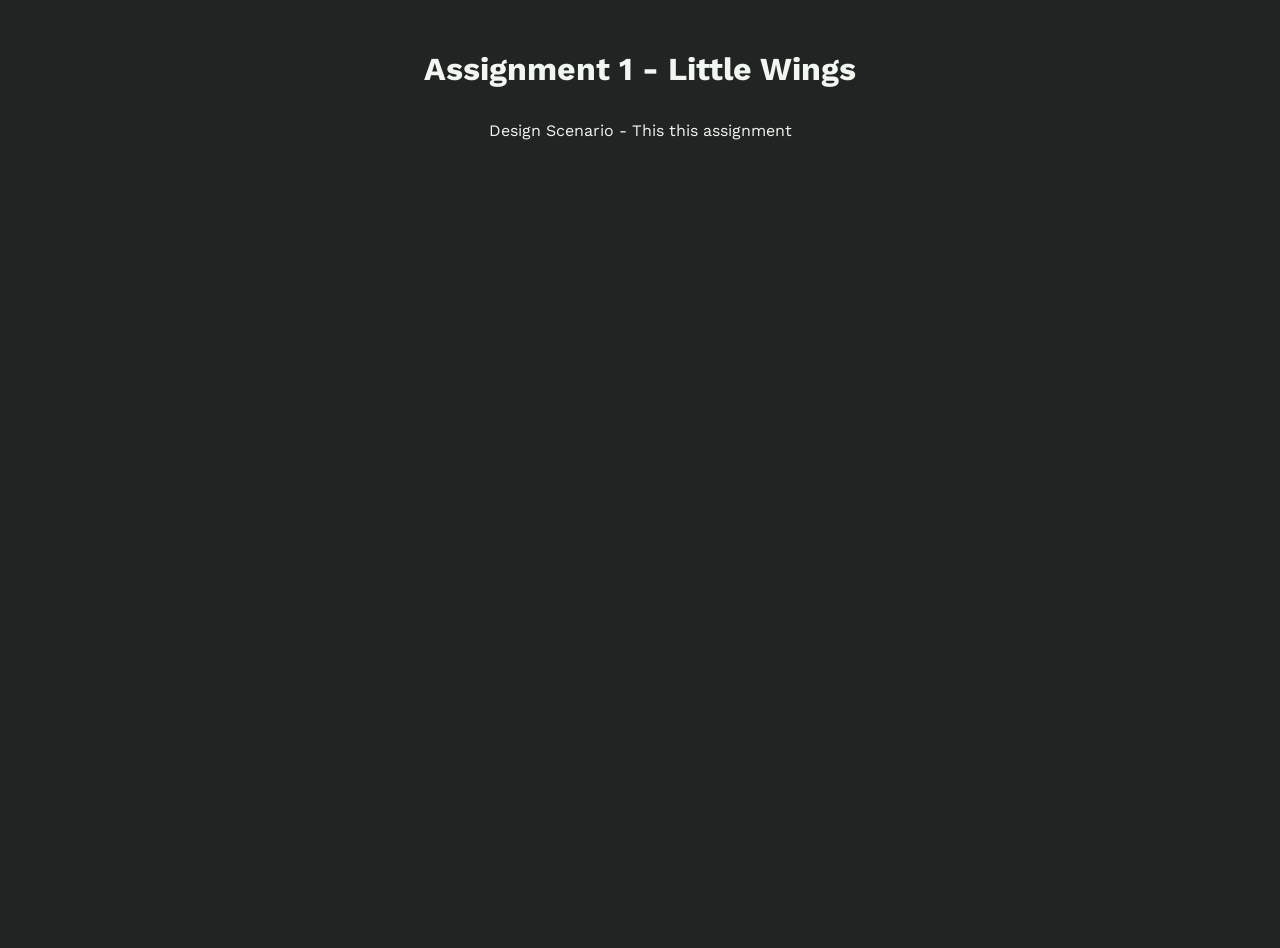
==== assignment1.html @ c6bada47 "changes" ====
<!doctype html>
<html lang="en">
<head>
    <meta charset="UTF-8">
    <meta name="viewport"
          content="width=device-width, user-scalable=no, initial-scale=1.0, maximum-scale=1.0, minimum-scale=1.0">
    <meta http-equiv="X-UA-Compatible" content="ie=edge">

    <link rel="stylesheet" href="reset.css">
    <link rel="stylesheet" href="style.css">
</head>
<body>

    <header>

        <h1>Assignment 1 - Little Wings</h1>

    <body> Design Scenario - This this assignment </body>
    </header>
---- style.css ----
/*!!!!!*/
/*add in your own font imports here*/
/*remember to update them in the rest of the CSS : eg the body selector*/
@import url('https://fonts.googleapis.com/css2?family=Work+Sans:ital,wght@0,100..900;1,100..900&display=swap');

/*!!!!!*/
/*change out, and/or add colours to the colour scheme*/
:root{
    /* basic 2-bit palette from 1bit Monitor Glow Palette by Polyducks */
    /* https://lospec.com/palette-list/1bit-monitor-glow */
    --colour-1: #222323;
    --colour-2: #f0f6f0;
    --clour-accent: #5b8c85;
}

/* this swaps the colour order to account for user's OS dark mode */
/*!!!!!*/
/*remember to update the colours here too to reflect the above changes*/
@media (prefers-color-scheme: dark) {
    :root{
        --colour-1: #f0f6f0;
        --colour-2: #222323;
        --color-accent:#8fc9c1;
    }
}


body {
    background-color: var(--colour-1);
    color: var(--colour-2);
    font-family: 'Work Sans', sans-serif;
    line-height: 1.5;
    padding: 1rem;
    display: flex;
    flex-direction: column;
    gap: 1rem;
}

a {
    text-underline-offset: 0.15em;
}

a:hover,
a:focus-visible {
    color: var(--clour-accent);
}

a:focus-visible {
    outline: 2px solid var(--clour-accent);
    outline-offset: 3px;
}

header {
    display: flex;
    flex-direction: column;
    align-items: center;
    gap: 0.25rem;
    text-align: center;
    margin-block-end: 3rem;
}

header h2 {
    font-weight: 400;
    opacity: 0.75;
}

.mainNavContainer {
    flex: 1;
    display: flex;
    justify-content: center;
    gap: 1rem;
}

nav {
    display: flex;
    flex-direction: column;
    min-width: fit-content;
    flex: 1;
    align-items: flex-end;
    gap:0.5rem;
}

nav a {
    text-decoration: underline;
    text-decoration-color: transparent;
    transition: text-decoration-color 0.15s ease;
}
nav a:hover, 
nav a:focus-visible {
    text-decoration-color: currentColor;
}

nav a[aria-current="page"] {
    font-weight: 600;
    text-decoration-color: currentColor;
}

main {
    display: flex;
    flex-direction: column;
    align-items: center;
    gap: 2.5rem;
    flex: 2;
    width: 100%;
    max-width: 80rch;
}

main section {
    width: 100%;
}

main section h3{
    font-size: 1.35rem;
    margin-block-end: 0.75rem;
    border-block-end: 1px solid var(--colour-1);
    padding-block-end: 0.35rem;
}

aside {
    visibility: hidden;
    flex: 1;
}

footer {
    display: flex;
    justify-content: center;
    margin-block-start: 3rem;
}

/*technique from Kevin Powell*/
/*https://youtu.be/CU8Plk-53RU?si=zMpP0Pfbg1SaXeDB&t=255*/
/*longer post about how this works and the * + * selector*/
/*https://alistapart.com/article/axiomatic-css-and-lobotomized-owls/*/
.prose > * + * {
    margin-block-start: var(--prose-flow, 1em);
}

/* breakpoints from Material Design Spec https://m3.material.io/foundations/layout/breakpoints/overview */
/* while sometimes mobile first is recommended, as we will be focused on desktop, we will start there */

/* assumed base sizing is large (1200–1599px) : desktop  */

/* extra-large breakpoint : desktop, ultrawide monitors */
@media (width > 1600px) {

}

/* expanded breakpoint : phone or tablet in landscape, desktop */
@media (width < 1200px) {
    header {
        margin-block-end: 2rem;
    }
    footer {
        margin-block-start: 2rem;
    }
}
/* medium breakpoint : tablet in portrait */
@media (width < 840px) {
    header {
        margin-block-end: 1rem;
    }
    .mainNavContainer {
        flex-direction: column;
        justify-content: flex-start;
        align-items: center;
    }
    nav {
        flex: 0;
        width: 100%;
        max-width: 80rch;
        justify-content: space-between;
        flex-direction: row;
    }
    main {
        flex: 1;
    }
    aside {
        flex: 0;
    }
    footer {
        margin-block-start: 1rem;
    }
}
/* compact breakpoint : phone in portrait */
@media (width < 600px) {

}

* {
    boxing-sizing: border-box;
}

body {
    min-height: 100vh;
}

h1,h2,h3,h4,h5,h6 {
    text-wrap: balance;
    max-width: 80rch;
}

p,li,figcaption {
    max-width: 80rch;
}

img,
picture,
video { 
    display: block;
    max-width: 100%;

}
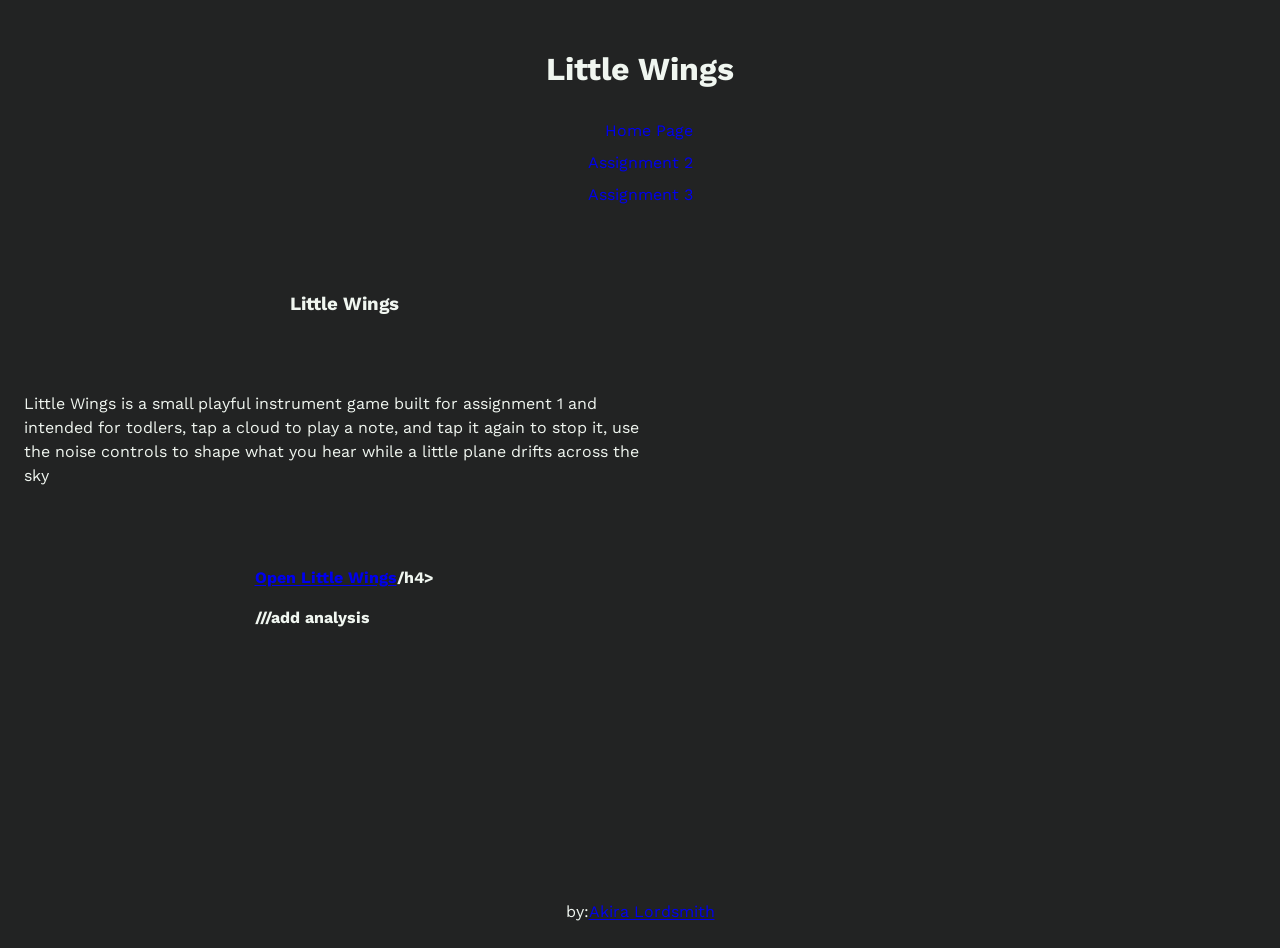
==== commit c546a955: "changerssss" ====
--- a/assignment1.html
+++ b/assignment1.html
@@ -5,15 +5,35 @@
     <meta name="viewport"
           content="width=device-width, user-scalable=no, initial-scale=1.0, maximum-scale=1.0, minimum-scale=1.0">
     <meta http-equiv="X-UA-Compatible" content="ie=edge">
-
-    <link rel="stylesheet" href="reset.css">
-    <link rel="stylesheet" href="style.css">
+    <title>Assignment 1</title>
+    <link rel="stylesheet" href="style.css"
 </head>
 <body>
+    <header>
+        <h1>Little Wings</h1>
+        <nav>
+            <a href="index.html">Home Page</a>
+            <a href="assignment2.html">Assignment 2</a>
+            <a href="assignment3.html">Assignment 3</a>
+        </nav>
+    </header>
 
-    <header>
+    <main>
+        <h3>Little Wings</h3>
+        <p>
+            Little Wings is a small playful instrument game built for assignment 1 and intended 
+            for todlers, tap a cloud to play a note, and tap it again to stop it, use the noise
+            controls to shape what you hear while a little plane drifts across the sky
+        </p>
 
-        <h1>Assignment 1 - Little Wings</h1>
+        <h4><a href="https://s4165729.github.io/LittleWings.A1/">Open Little Wings</a>/h4>
+            <p>
+                ///add analysis 
+            </p>
+    </main>
 
-    <body> Design Scenario - This this assignment </body>
-    </header>
+    <footer>
+        by: <a href="https://github.com/s465729">Akira Lordsmith</a>
+    </footer>
+</body>
+</html>
